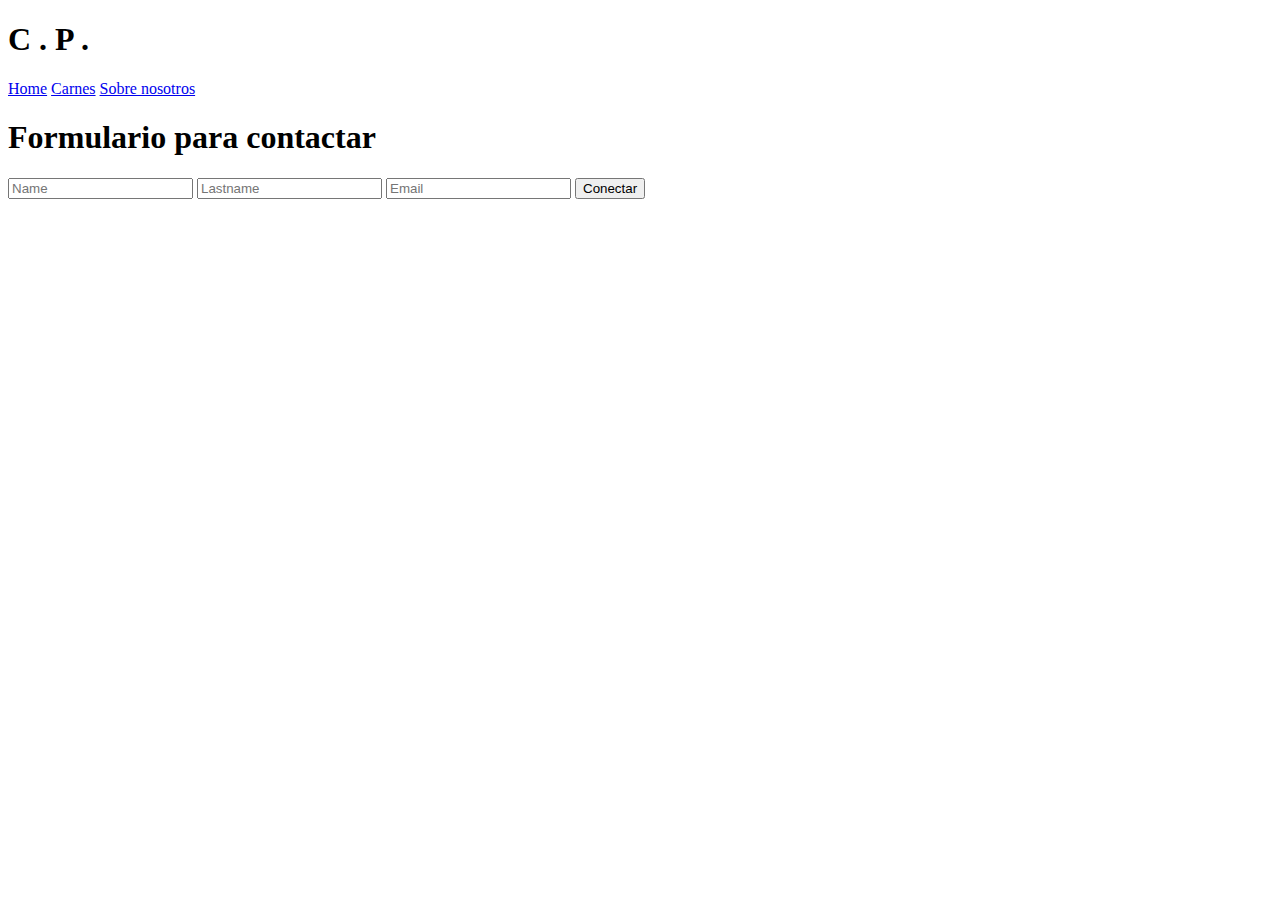
==== about.html @ 04ff316d "Se agregaron nuevas partes de la segunda entrega" ====
<!DOCTYPE html>
<html lang="en">
<head>
    <meta charset="UTF-8">
    <meta http-equiv="X-UA-Compatible" content="IE=edge">
    <meta name="viewport" content="width=device-width, initial-scale=1.0">
    <link rel="stylesheet" href="style.css">
    <title>Document</title>
</head>
<body>
    <header>
        <div class="container">
            <h1 class="logo">C . P .</h1>
            <div class="container-nav">
                <nav>
                    <a href="index.html">Home</a>
                    <a href="prodcutos.html">Carnes</a>
                    <a href="about.html"> Sobre nosotros</a>
                </nav>
            </div>
        </div>
    </header>
    <main>
        <section class="about">
            <h1>Formulario para contactar</h1>
            <div class="form">
                <form action="">
                    <input type="text" placeholder="Name">
                    <input type="text" name="" id="" placeholder="Lastname">
                    <input type="email" name="" id="" placeholder="Email">
                    <button type="submit">Conectar</button>
    
                </form>
            </div>
        </section>
    </main>
</body>
</html>
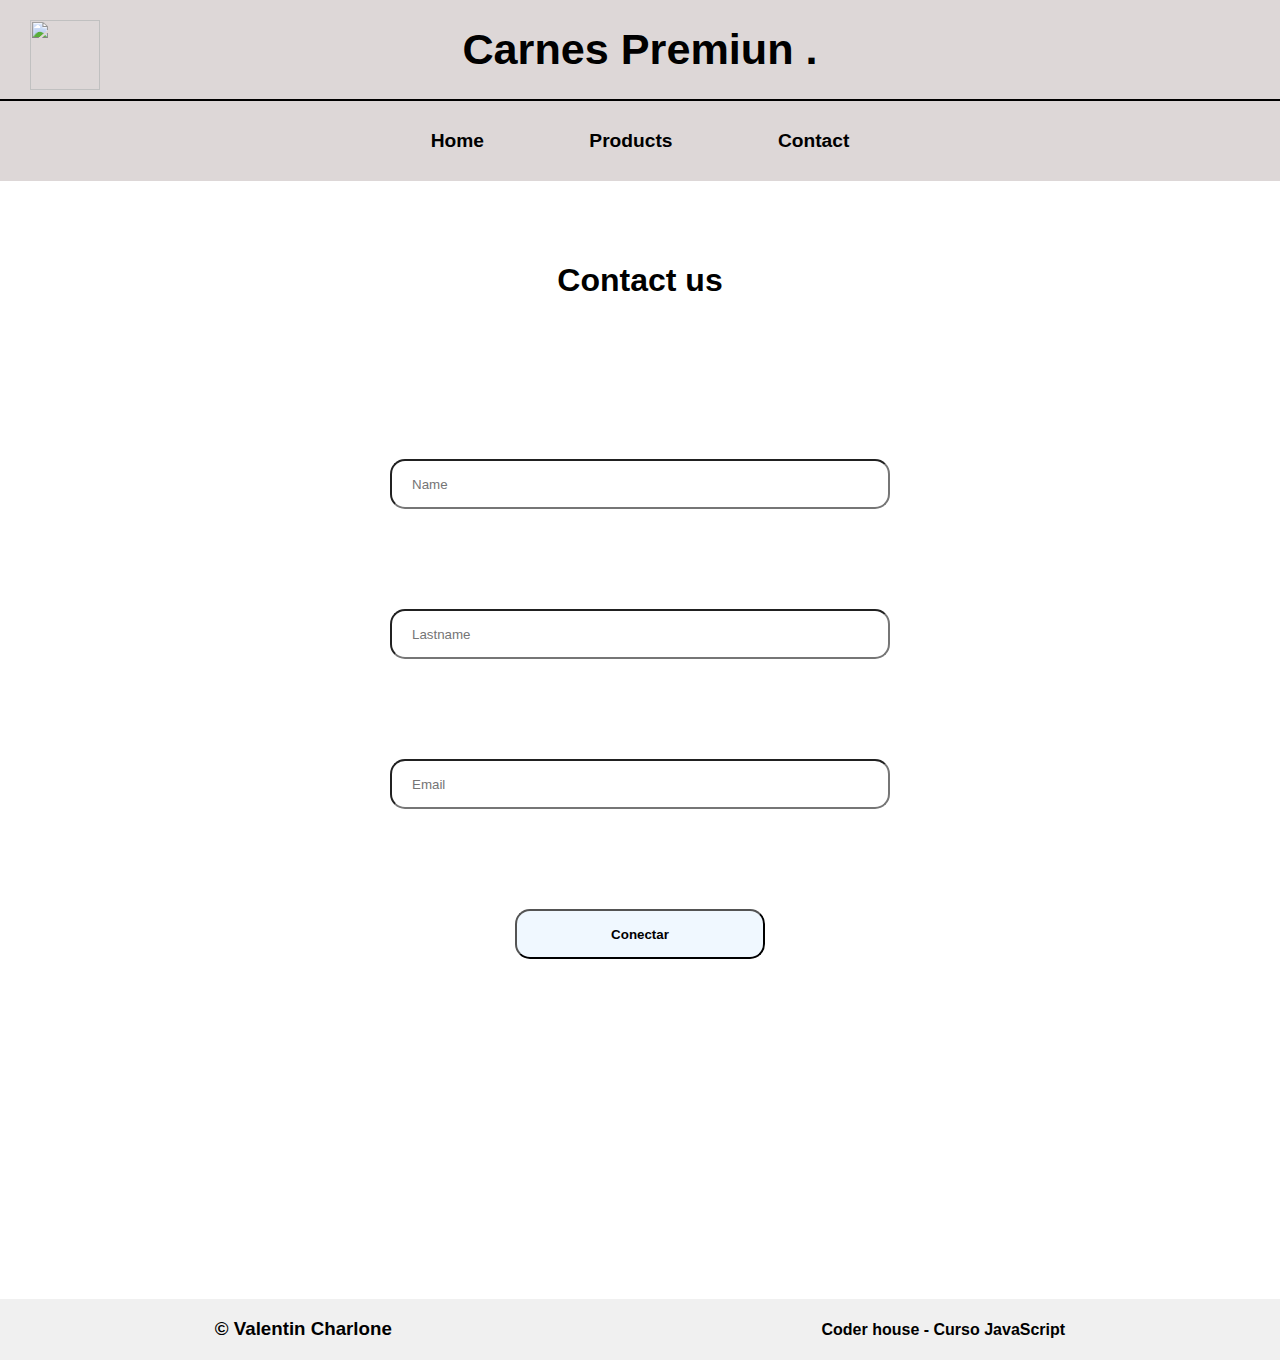
==== commit 655e2cae: "se agrego mas estilo y se modifico API" ====
--- a/about.html
+++ b/about.html
@@ -4,27 +4,29 @@
     <meta charset="UTF-8">
     <meta http-equiv="X-UA-Compatible" content="IE=edge">
     <meta name="viewport" content="width=device-width, initial-scale=1.0">
-    <link rel="stylesheet" href="style.css">
+    <link rel="stylesheet" href="css/style.css">
     <title>Document</title>
 </head>
 <body>
     <header>
         <div class="container">
-            <h1 class="logo">C . P .</h1>
+            <span><img src="/img/silueta-de-vaca.png" alt=""></span>
+            <h1 class="logo">Carnes Premiun .</h1>
             <div class="container-nav">
                 <nav>
                     <a href="index.html">Home</a>
-                    <a href="prodcutos.html">Carnes</a>
-                    <a href="about.html"> Sobre nosotros</a>
+                    <a href="productos.html">Products</a>
+                    <a href="about.html"> Contact</a>
+                    
                 </nav>
             </div>
         </div>
     </header>
     <main>
         <section class="about">
-            <h1>Formulario para contactar</h1>
+            <h1>Contact us</h1>
             <div class="form">
-                <form action="">
+                <form action="" class="formulario">
                     <input type="text" placeholder="Name">
                     <input type="text" name="" id="" placeholder="Lastname">
                     <input type="email" name="" id="" placeholder="Email">
@@ -34,5 +36,12 @@
             </div>
         </section>
     </main>
+    <footer>
+        <div class="footer-div-about p-3">
+            <h3 class="fs-5 bolder fw-bolder mt-1">&copy; Valentin Charlone</h3>
+            <h4 class="fs-6 fw-bolder mt-1">Coder house - Curso JavaScript</h4>
+        </div>
+    </footer>
+    <script src="js/api.js"></script>
 </body>
 </html>--- a/css/style.css
+++ b/css/style.css
@@ -0,0 +1,347 @@
+* {
+    box-sizing: border-box;
+}
+html {
+    scroll-behavior: smooth;
+}
+body {
+    font-family: 'Trebuchet MS', 'Lucida Sans Unicode', 'Lucida Grande', 'Lucida Sans', Arial, sans-serif;
+    margin: 0;
+}
+
+.container {
+    max-width: 1400px;
+    margin:  auto;
+}
+.container-carrito{
+    max-width: 1400px;
+    margin:  auto;
+    min-height: 770px;
+}
+header {
+    background-color: rgb(240, 240, 240);  
+}
+
+.container span img{
+    position: absolute;
+    width: 70px;
+    height: 70px;
+    top: 20px;
+    margin-left: 30px;
+    
+}
+
+
+.container .dolar-prod{
+    display: block;
+    position: absolute;
+    line-height: 15px;
+    left: 71%;
+    bottom: 32%;
+    font-size: 0.8rem;
+    font-weight: bolder;
+}
+
+.color-acento {
+    color :rgb(24, 170, 170)
+}
+
+header {
+    background-color: rgb(221, 215, 215);  
+    position: sticky;
+    top: 0;
+}
+
+header .logo {
+    text-align: center;
+    
+    margin: 0;
+    border-bottom: 2px solid black;
+    padding: 25px;
+    font-weight: bold;
+    color: black;
+    font-size: 2.7em;
+}
+
+.container-nav{
+    
+    display: flex; 
+    justify-content: center;
+    align-items: center;
+}
+.container-nav nav{
+    
+    text-align: center;
+    line-height: 80px;
+    font-size: 1.2rem;
+}
+.container-nav nav a{
+    text-decoration: none;
+    
+    margin: 50px;
+    color: black;
+    font-weight: bolder;
+}
+.container-nav a:hover {
+    color: rgb(207, 7, 40);
+    transition: 0.3s;
+}
+/* CARRITO */
+
+.carrito{
+    max-height: 10px;
+}
+.icon-carrito {
+    color: red;
+    cursor: pointer;
+    font-size: 1.5rem;
+    position: relative;
+    left: 90%;
+    top: -80px;
+    padding-top: -10px;
+    border-style: none;
+    background-color: rgb(221, 215, 215);  
+    
+}
+.carrito-epico{
+    max-width: 1300px;
+    margin: auto;
+    padding: 20px;
+    text-align: center;
+    min-height: 670px;
+    line-height: 80px;
+}
+/* HOMEEE */
+
+.fondo {
+    display: flex;
+    align-items: center;
+    justify-content: center;
+    flex-direction: column;
+    height: 75vh;
+    background-image: linear-gradient(rgba(34, 31, 31, 0.5), rgba(0, 0, 0, 0.5)), url("/img/fondo1.webp") ;
+    background-repeat:  no-repeat;
+    background-size: cover;
+    background-position: center center;
+}
+
+.fondo h1{
+    font-weight: bolder;
+    color: white;
+    font-size: 3.0rem;
+}
+.fondo button {
+    font-size: 1.1em;
+    font-weight: bold;
+    padding: 10px 30px;
+    border-radius: 10px;
+    border: 2px solid black;
+    box-shadow: 2px 2px 5px;
+    color: black;
+    background-color: rgb(165, 153, 153);
+    transition: 300ms;
+    cursor: pointer;
+}
+.fondo button a{
+    text-decoration: none;
+}
+.fondo button:hover {
+    background-color: rgb(190, 106, 113);
+    transition: 0.3s;
+}
+.container-section{
+    display: block;
+}
+.container-section .productos{
+    text-align: center;
+    margin: 80px;
+    font-size: 1.7rem;
+}
+.productos h2{
+    font-size: 3rem;
+}
+
+.productos .al-vacio{
+    max-width: 1330px;
+    margin: auto;
+    text-align: center;
+}
+.productos .al-vacio h2{
+    font-size: 2rem;
+    margin: 70px;
+}
+.productos .al-vacio p{
+    margin-left: 15%;
+    width: 70%;
+    margin-bottom: 70px;
+}
+
+.img-p{
+    margin: auto;
+    display: flex;
+    max-width: 1330px;
+    gap: 300px;
+    justify-content: space-evenly;
+}.img-p p{
+    width: 40%;
+    font-size: 1.2rem;
+    line-height: 50px;
+    margin-top: 150px;
+    text-align: justify;
+    animation-duration: 3s;
+    animation: backwards;
+}
+.img-p h2{
+    margin-bottom: 60px;
+}
+.img-p img{
+    margin: auto;
+    margin-bottom: 80px;
+    border-radius: 20px;
+    height:550px;
+    border:2px solid #fff;
+    
+    -moz-box-shadow: 10px 10px 5px #ccc;
+    -webkit-box-shadow: 10px 10px 5px #ccc;
+    box-shadow: 10px 10px 5px #ccc;
+    -moz-border-radius:25px;
+    -webkit-border-radius:25px;
+    border-radius:25px;
+}
+.productos .container-dolar h1{
+    margin-top: 80px;
+}
+.container-dolar .dolar {
+    display: flex;
+    justify-content: space-evenly;
+    margin-top: 90px;
+    font-size: 1.4rem;
+    font-weight: lighter;
+}
+.tipos-dolar{
+    border: 1px solid black;
+    min-width: 200px;
+    min-height: 120px;
+    border-radius: 15px;
+    box-shadow: 2px 2px 2px 1px rgba(0, 0, 0, 0.2);
+}
+
+
+/* FOOOTER */
+
+.footer-div{
+    
+    display: flex;
+    justify-content: space-around;
+    background-color: rgb(240, 240, 240);  
+}
+.footer-modal{
+    margin: auto;
+    margin-top: 20px;
+    margin-bottom: 20px;
+
+}
+.footer-div-carrito{
+    display: flex;
+    justify-content: space-around;
+    background-color: rgb(240, 240, 240);  
+    
+}
+.footer-div-about{
+    margin-top: 80px;
+    display: flex;
+    justify-content: space-around;
+    background-color: rgb(240, 240, 240);  
+}
+
+
+/* ABOUT */
+
+.about{
+    max-width: 1300px;
+    margin: auto;
+}
+.about h1{
+    padding-top: 60px;
+    font-size: 2rem;
+    text-align: center;
+}
+.about .form{
+    min-height: 860px;
+    background-image: url('/img/fondo1.webp');
+    background-size: cover;
+    background-position: bottom;
+    background-repeat: no-repeat;
+    
+    border-radius: 50px;
+}
+.about .form .formulario{
+    margin-top: 60px;
+    display: flex;
+    flex-direction: column;
+    align-items: center;
+} 
+.about .form .formulario input{
+    width: 500px;
+    height: 50px;
+    margin-top: 100px;
+    border-radius: 15px;
+    padding-left: 20px;
+}
+.about .form .formulario button{
+    width: 250px;
+    height: 50px;
+    margin-top: 100px;
+    border-radius: 15px;
+    transition: .3s ease-in-out;
+    background-color: aliceblue;
+    font-weight: bolder;
+    cursor: pointer;
+} 
+.about .form .formulario button:hover{
+    background-color: #FF3100;
+    color: rgb(0, 0, 0);
+}
+
+/* CARRITO */
+
+.carrito-titulos{
+    position: relative;
+    left: 10%;
+   
+}
+.table tbody td {
+    font-size: 1.3rem;
+    line-height: 180px;
+   
+}
+
+
+.img-carrito{
+    width:230px;
+    padding:20px;
+    border-radius: 30px;
+    margin-right: -120px;
+}
+.btnEliminar{
+    position: absolute;
+    margin-top: 60px;
+    left: 80%;
+}
+.botones-carrito {
+    margin-top: 40px;
+    margin-left: 200px;
+}
+
+.table .btnEliminar{
+    background-color: rgb(141, 3, 3);
+    transition: all .3s ease-in-out;
+}
+.table .btnEliminar:hover{
+    background-color: #FF3100;
+    color: rgb(255, 255, 255);
+}
+/* ABOUT */
+
+
+
